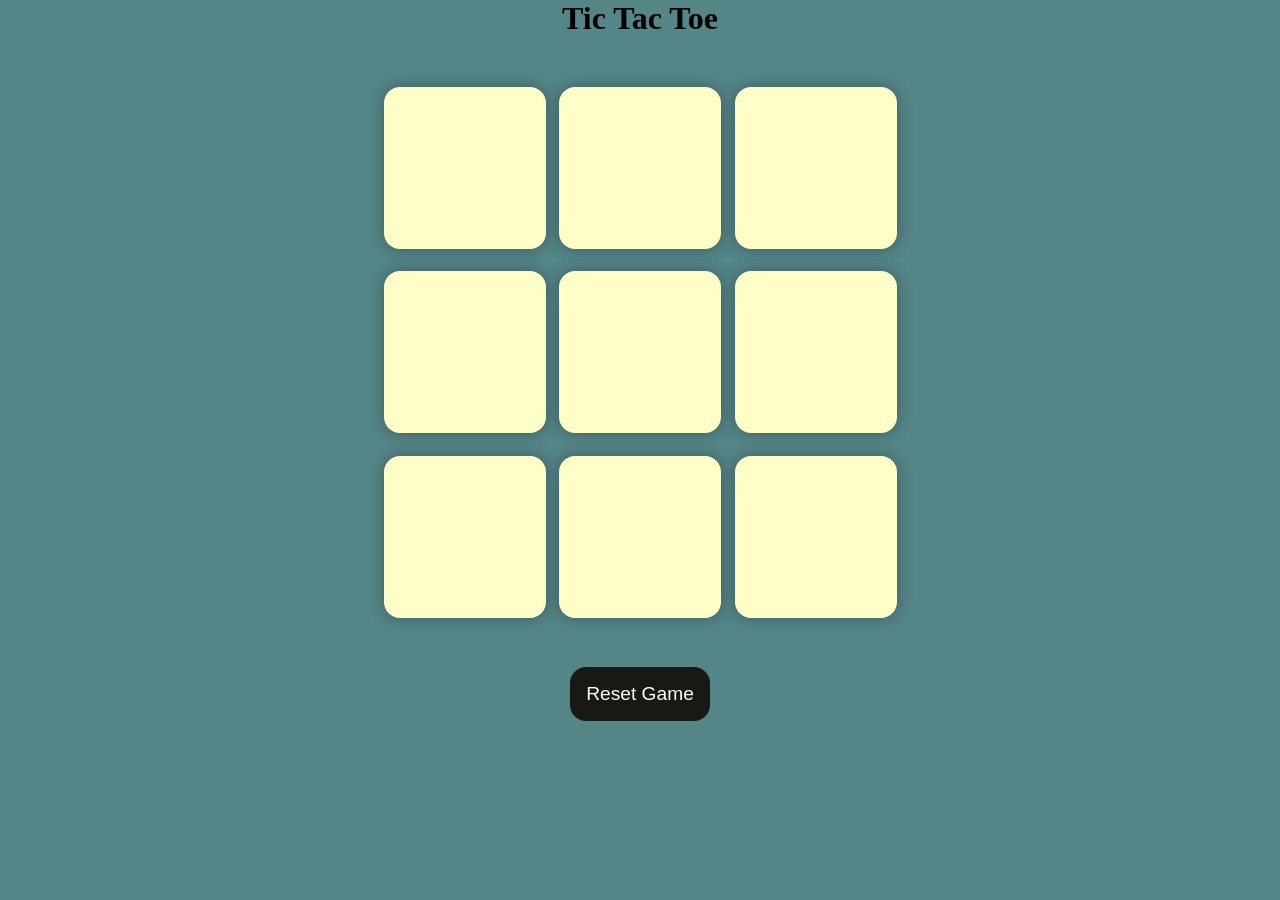
==== tictacto/index.html @ 11b5fe9c "calculator" ====
<!DOCTYPE html>
<html lang="en">
<head>
    <meta charset="UTF-8">
    <meta name="viewport" content="width=device-width, initial-scale=1.0">
    <title>Tic-Tac-Toe</title>
    <link rel="stylesheet" href="style.css">

</head>
<body>
    <div class="msg-container hide">
        <p class="msg">Winnner</p>
        <button id ="new-btn">Newgame Game</button>
    </div>

   <main>
    <h1>Tic Tac Toe</h1>
    <div class="container">
    <div class="game">
        <button class="box"></button>
        <button class="box"></button>
        <button class="box"></button>
        <button class="box"></button>
        <button class="box"></button>
        <button class="box"></button>
        <button class="box"></button>
        <button class="box"></button>
        <button class="box"></button>
    </div></div>
    <button id ="reset-btn">Reset Game</button>
   </main>
    <script src="script.js"></script>
</body>
</html>
---- tictacto/style.css ----
*{
    margin: 0;
    padding: 0;
}
body{
    background-color:#548587;
    text-align: center;
}
.container{
    height: 70vh;
    display: flex;
    justify-content: center;
    align-items: center;

}
.game{
    height:60vmin;
    width: 60vmin;
    display: flex;
    flex-wrap: wrap;
    justify-content: center;
    align-items: center;
    gap:1.5vmin;
}
.box{
    height:18vmin;
    width:18vmin;
    border-radius: 1rem;
    border: none;
    box-shadow:  0 0 1rem rgba(0,0,0,0.3);
    font-size: 8vmin;
    color: #b04031;
    background-color: #ffffc7;
}
#reset-btn{
    padding: 1rem;
    font-size: 1.2rem;
    background-color: #191913;
    color:#fff;
     border-radius: 1rem;
     border:none;
}
#new-btn{
    padding: 1rem;
    font-size: 1.2rem;
    background-color: #191913;
    color:#fff;
     border-radius: 1rem;
     border:none;
}
#msg{
    color:#ffffc7;
    font-size: 5vmin;
}
.msg-container{
    height: 30vmin;
}
.hide{
    display: none;
}
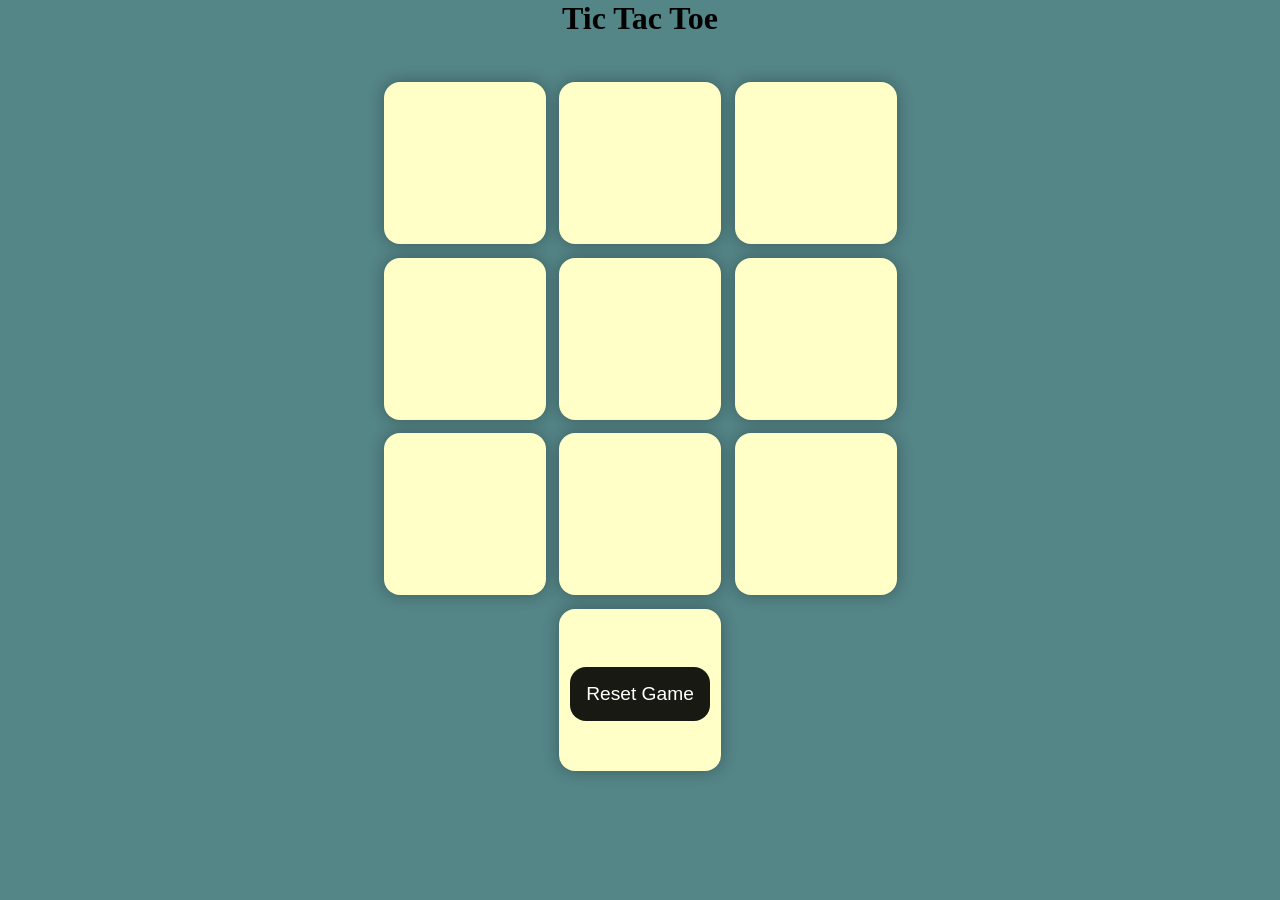
==== commit 54aa1602: "new box" ====
--- a/tictacto/index.html
+++ b/tictacto/index.html
@@ -26,6 +26,7 @@
         <button class="box"></button>
         <button class="box"></button>
         <button class="box"></button>
+        <button class="box"></button>
     </div></div>
     <button id ="reset-btn">Reset Game</button>
    </main>
